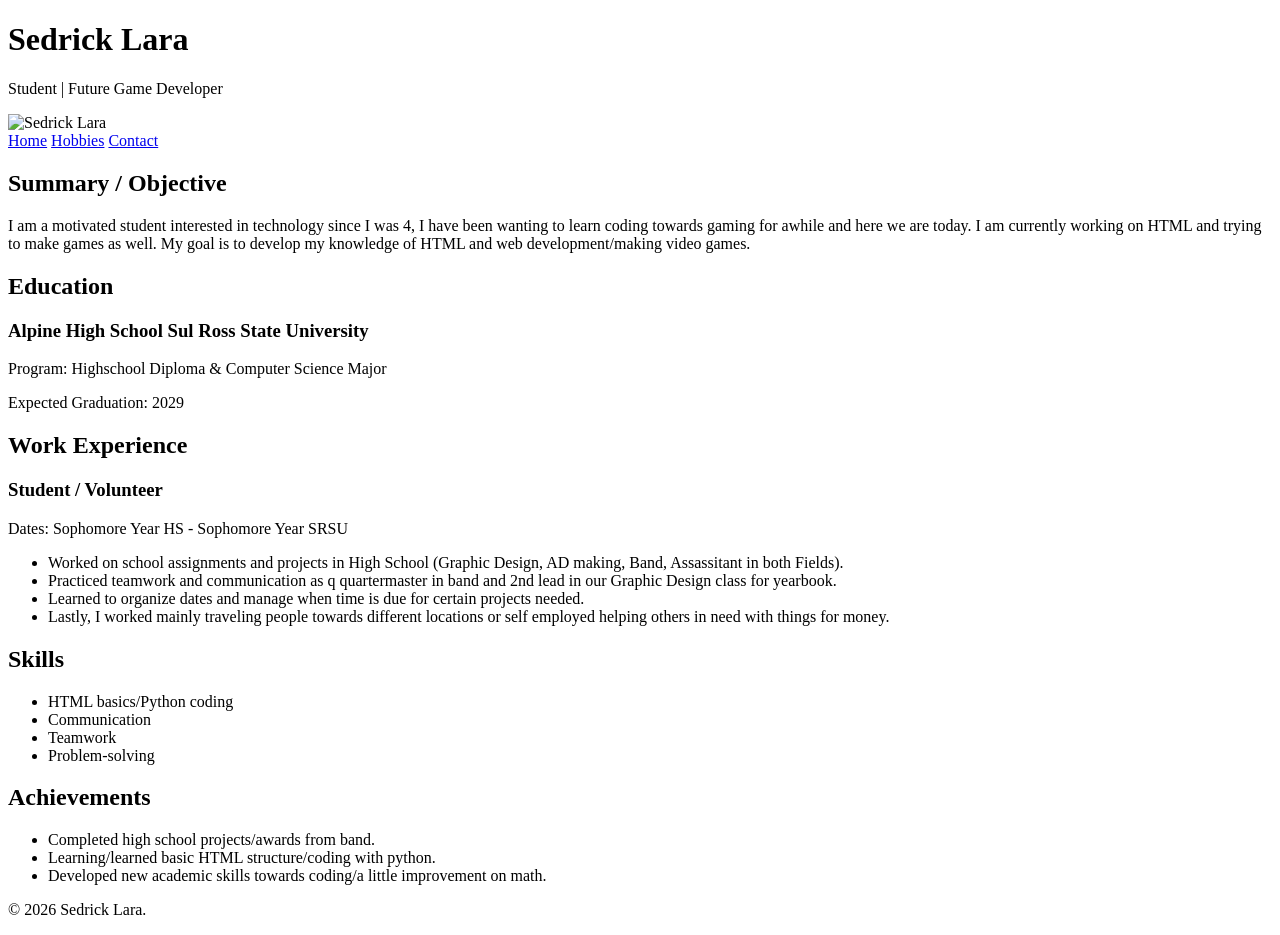
==== index.html @ 46f09768 "Add resume website files" ====
<!DOCTYPE html>
<html lang="en">
<head>
    <meta charset="UTF-8">
    <meta name="viewport" content="width=device-width, initial-scale=1.0">
    <title>My Resume</title>
</head>
<body>

    <header>
        <h1>Sedrick Lara</h1>
        <p>Student | Future Game Developer</p>

        <img src="images/profile.jpg"
             alt="Sedrick Lara"
             width="200">
    </header>

    <nav>
        <a href="index.html">Home</a>
        <a href="hobbies.html">Hobbies</a>
        <a href="contact.html">Contact</a>
    </nav>

    <main>
        <section>
            <h2>Summary / Objective</h2>
            <p>
                I am a motivated student interested in technology since
                I was 4, I have been wanting to learn coding towards gaming
                for awhile and here we are today. I am currently working on HTML and
                trying to make games as well. My goal is to develop my 
                knowledge of HTML and web development/making video games.
        
            </p>
        </section>

        <section>
            <h2>Education</h2>
            <h3>Alpine High School
                Sul Ross State University
            </h3>
            <p>Program: Highschool Diploma & Computer Science Major</p>
            <p>Expected Graduation: 2029</p>
        </section>

        <section>
            <h2>Work Experience</h2>
            <h3>Student / Volunteer</h3>
            <p>Dates: Sophomore Year HS - Sophomore Year SRSU</p>
            <ul>
                <li>Worked on school assignments and projects in High School (Graphic Design, AD making, Band, Assassitant in both Fields).</li>
                <li>Practiced teamwork and communication as q quartermaster in band and 2nd lead in our Graphic Design class for yearbook.</li>
                <li>Learned to organize dates and manage when time is due for certain projects needed.</li>
                <li>Lastly, I worked mainly traveling people towards different locations or self employed helping others in need with things for money.</li>
            </ul>
        </section>

        <section>
            <h2>Skills</h2>
            <ul>
                <li>HTML basics/Python coding</li>
                <li>Communication</li>
                <li>Teamwork</li>
                <li>Problem-solving</li>
            </ul>
        </section>

        <section>
            <h2>Achievements</h2>
            <ul>
                <li>Completed high school projects/awards from band.</li>
                <li>Learning/learned basic HTML structure/coding with python.</li>
                <li>Developed new academic skills towards coding/a little improvement on math.</li>
            </ul>
        </section>
    </main>

    <footer>
        <p>&copy; 2026 Sedrick Lara.</p>
    </footer>

</body>
</html>
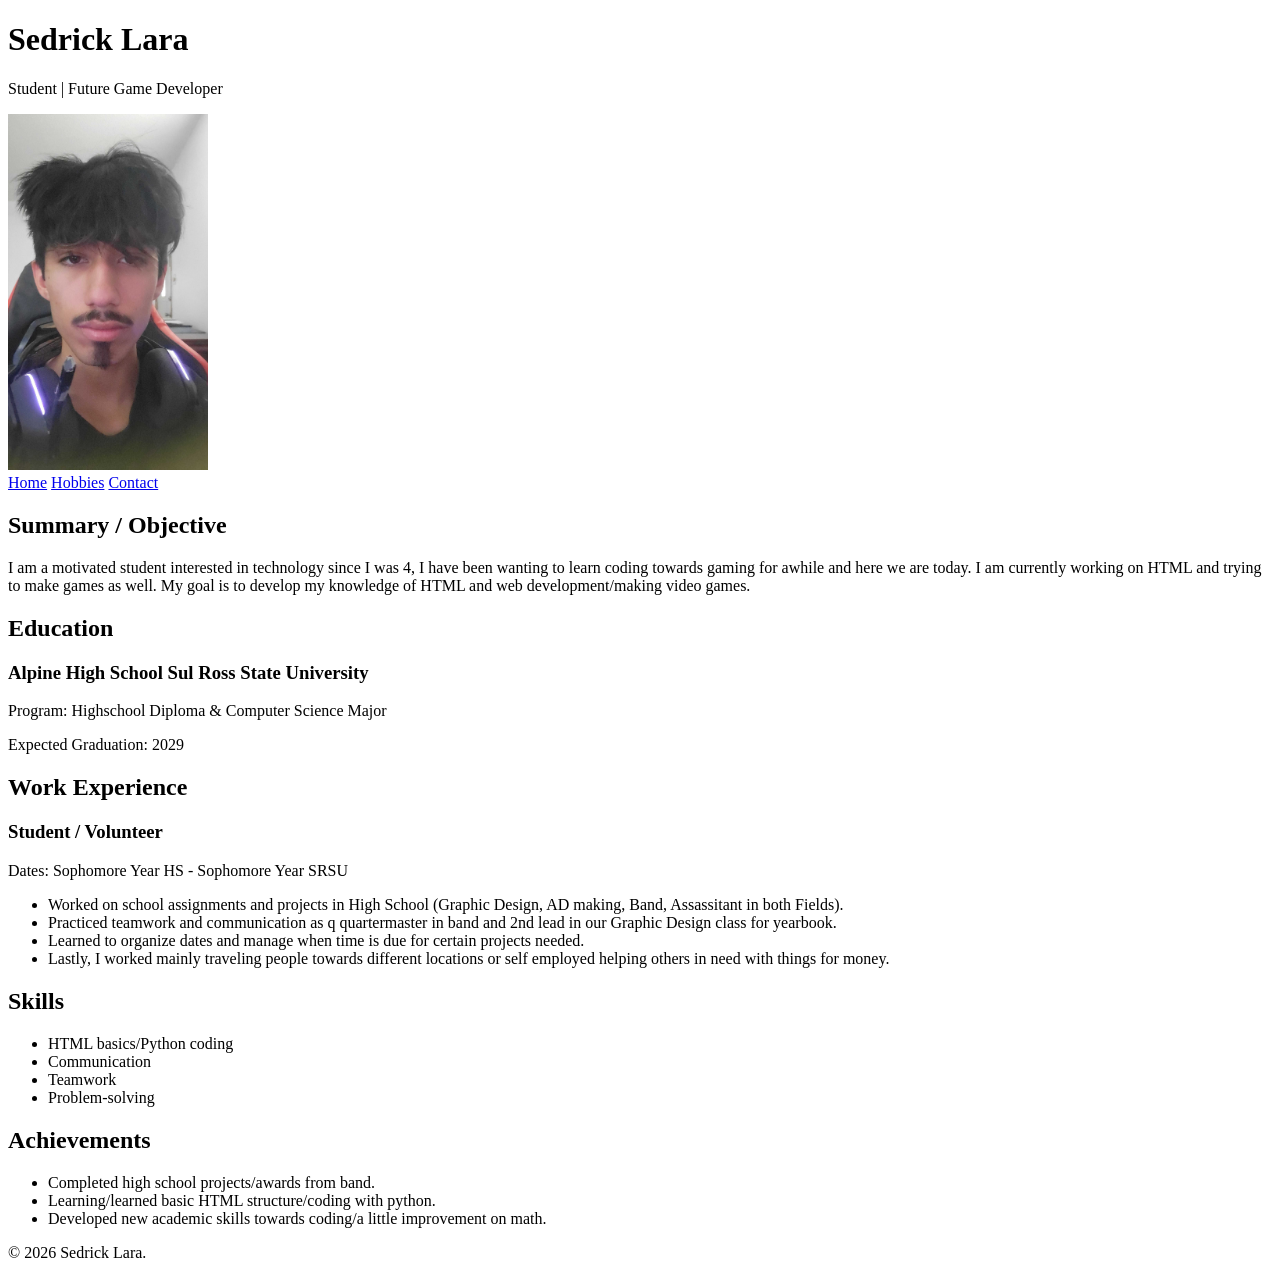
==== commit 3bf9de2d: "Fix HTML formatting and update profile image path" ====
--- a/index.html
+++ b/index.html
@@ -11,7 +11,7 @@
         <h1>Sedrick Lara</h1>
         <p>Student | Future Game Developer</p>
 
-        <img src="images/profile.jpg"
+        <img src="profile.jpg"
              alt="Sedrick Lara"
              width="200">
     </header>
@@ -81,4 +81,4 @@
     </footer>
 
 </body>
-</html>+</html>
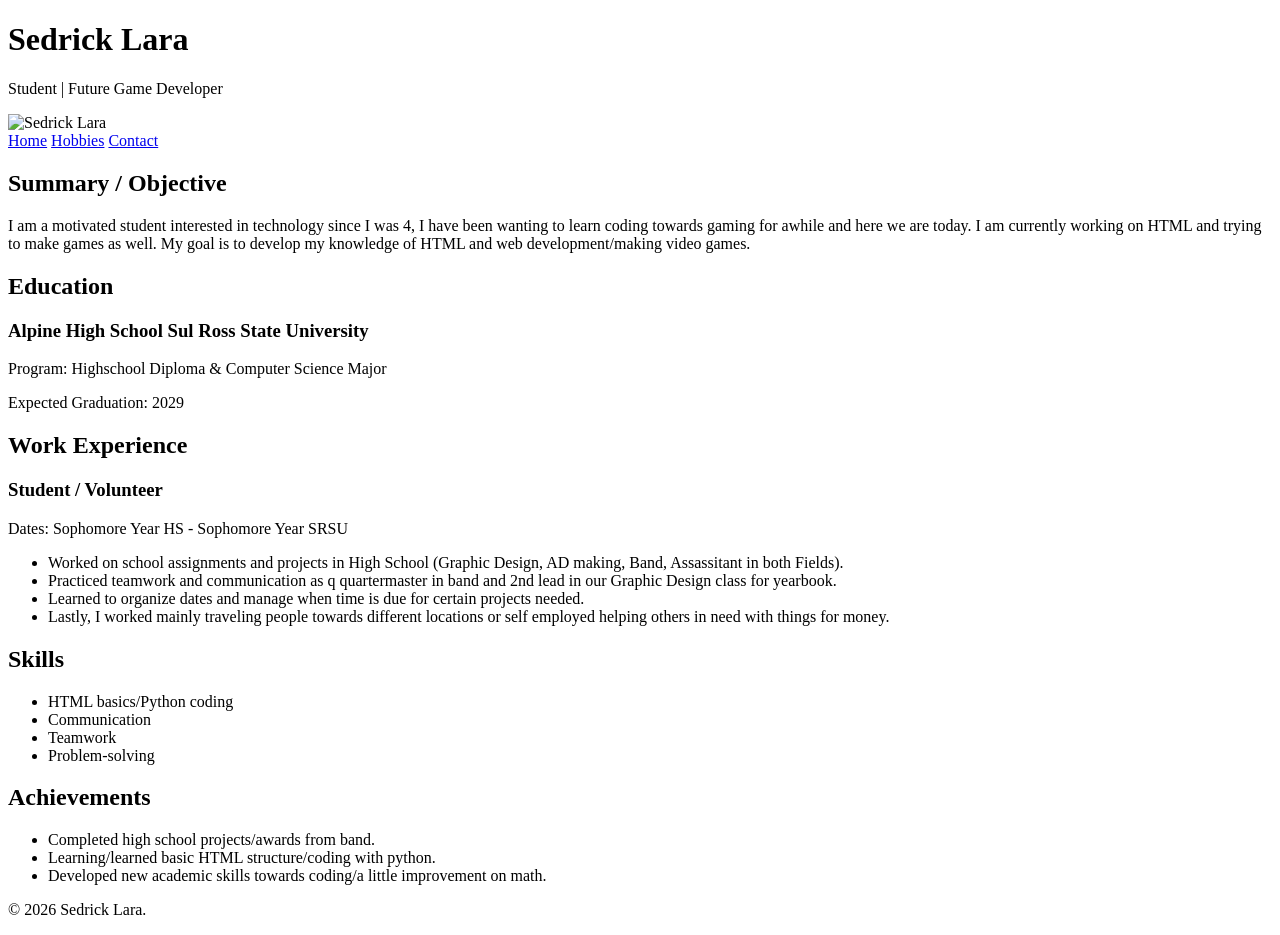
==== commit d3cf5701: "Fix image path and HTML entity issues Updated image source path and corrected HTML entities." ====
--- a/index.html
+++ b/index.html
@@ -11,7 +11,7 @@
         <h1>Sedrick Lara</h1>
         <p>Student | Future Game Developer</p>
 
-        <img src="profile.jpg"
+        <img src="images/profile.jpg"
              alt="Sedrick Lara"
              width="200">
     </header>
